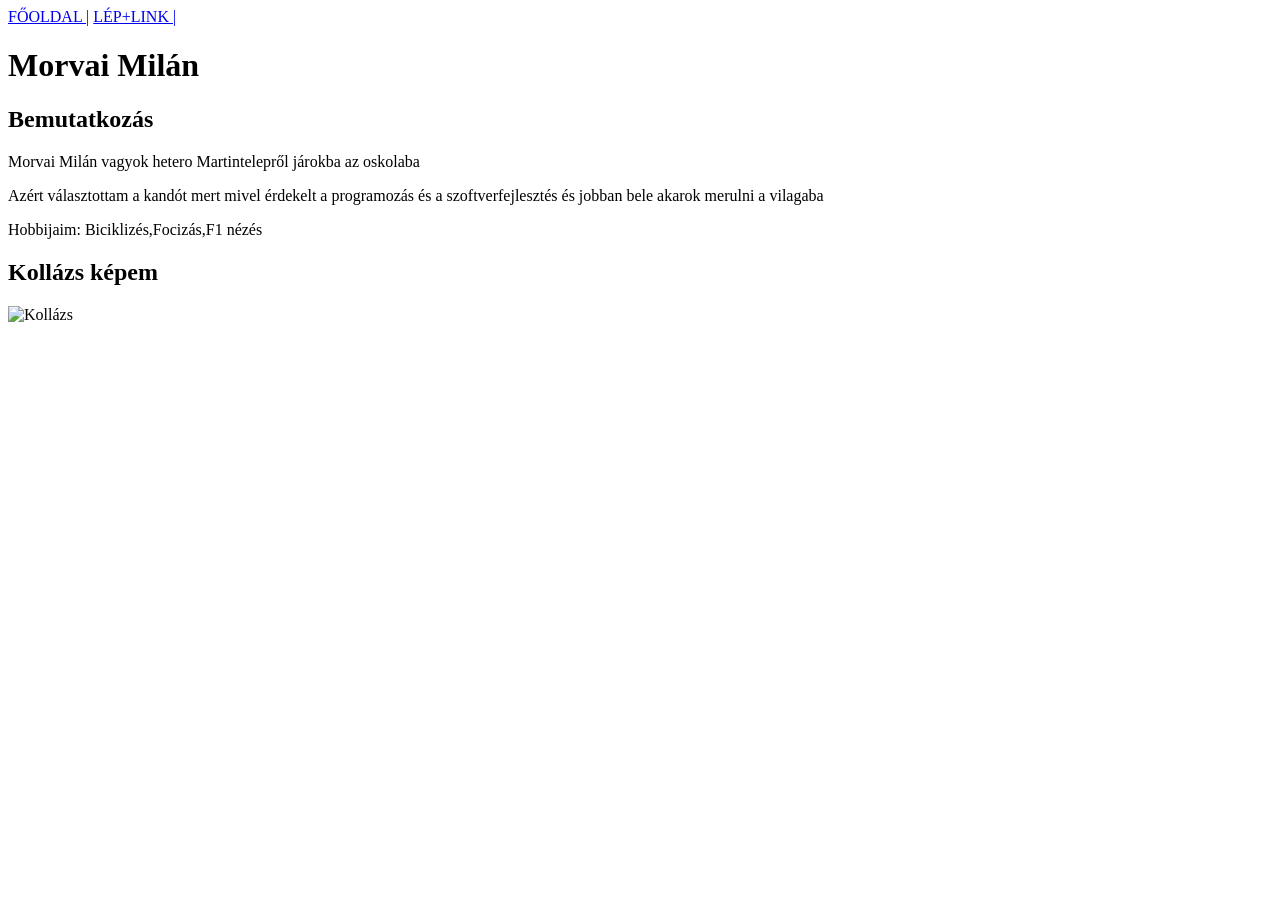
==== index.html @ c564d66a "Add files via upload" ====
<!DOCTYPE html>
<html lang="hu">
<head>
    <meta charset="UTF-8">
    <meta name="viewport" content="width=device-width, initial-scale=1.0">
    <link rel="stylesheet" href="css/style.css">
    <title>Weboldalam</title>
</head>
<body>
    <nav> 
        <a href="index.html">FŐOLDAL |</a>
        <a href="keplink.html">LÉP+LINK |</a>
    </nav>
    <h1>Morvai Milán</h1>
    <h2>Bemutatkozás</h2>
    <P>Morvai Milán vagyok hetero Martintelepről járokba az oskolaba</P>
    <p>Azért választottam a kandót mert mivel érdekelt a programozás és a szoftverfejlesztés és jobban bele akarok merulni a vilagaba</p>
    <p>Hobbijaim: Biciklizés,Focizás,F1 nézés</p>
    <h2>Kollázs képem</h2>
    <img src="img/Kollázs.png" alt="Kollázs" title="Kollázs">
</body>
</html>
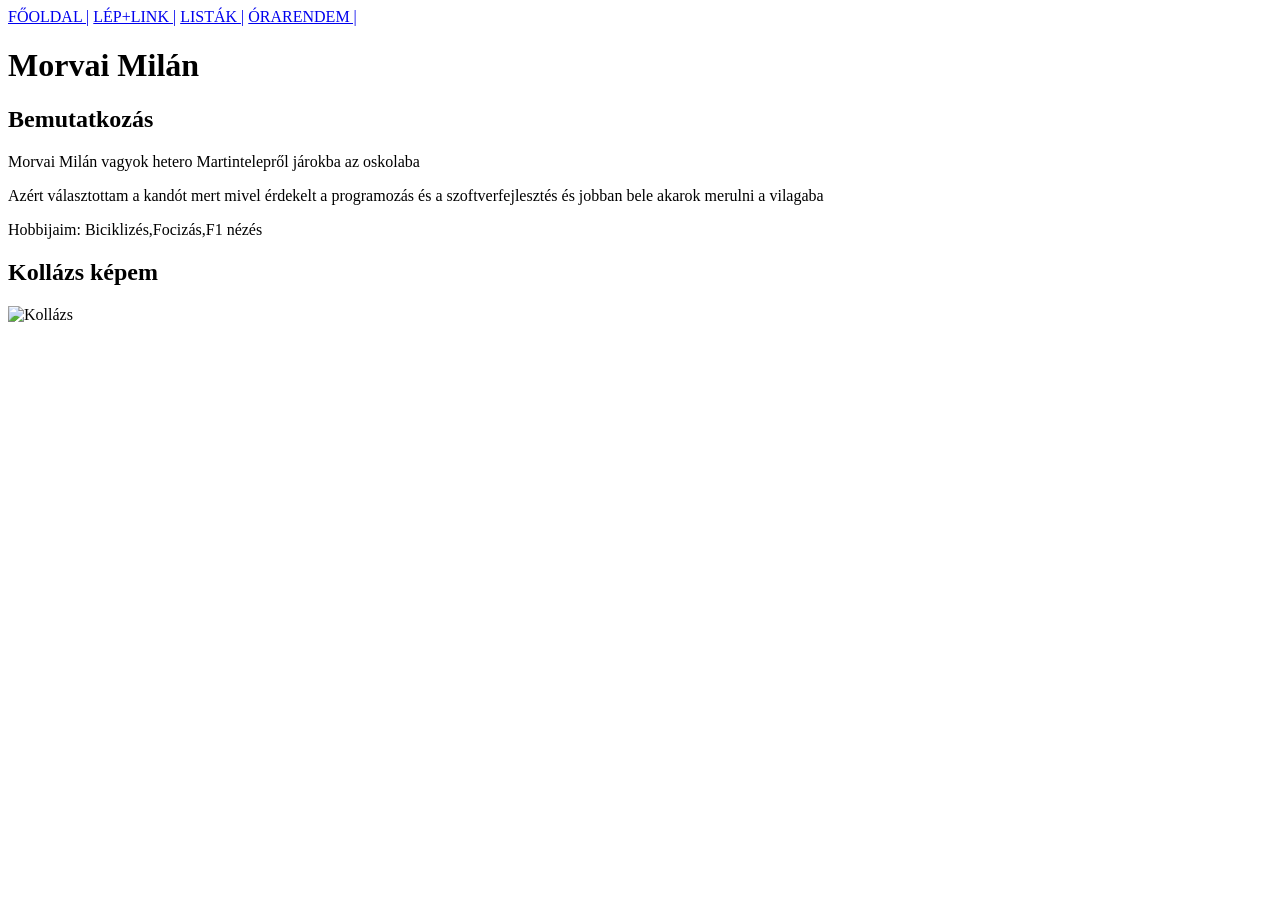
==== commit d6d35e4e: "nav frissítése + listák és órarend" ====
--- a/index.html
+++ b/index.html
@@ -10,6 +10,8 @@
     <nav> 
         <a href="index.html">FŐOLDAL |</a>
         <a href="keplink.html">LÉP+LINK |</a>
+        <a href="lista.html">LISTÁK |</a>
+        <a href="orarend.html">ÓRARENDEM |</a>
     </nav>
     <h1>Morvai Milán</h1>
     <h2>Bemutatkozás</h2>
@@ -17,6 +19,6 @@
     <p>Azért választottam a kandót mert mivel érdekelt a programozás és a szoftverfejlesztés és jobban bele akarok merulni a vilagaba</p>
     <p>Hobbijaim: Biciklizés,Focizás,F1 nézés</p>
     <h2>Kollázs képem</h2>
-    <img src="img/Kollázs.png" alt="Kollázs" title="Kollázs">
+    <img src="img/Morvai Milán Kollázs.jpg" alt="Kollázs" title="Kollázs" width="500">
 </body>
 </html>
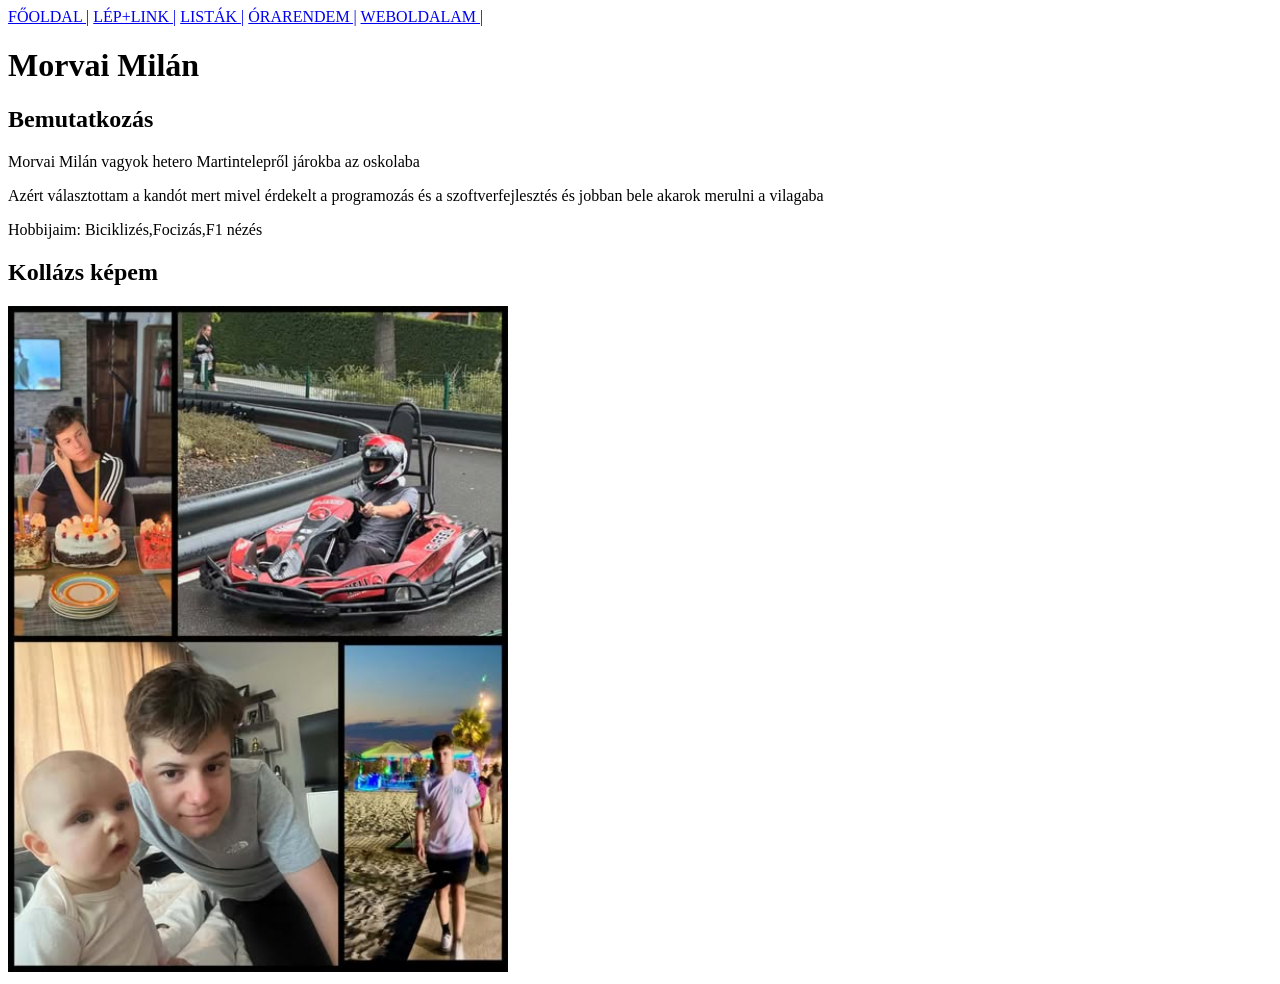
==== commit c0ef93cc: "oldal frissítés" ====
--- a/index.html
+++ b/index.html
@@ -12,6 +12,7 @@
         <a href="keplink.html">LÉP+LINK |</a>
         <a href="lista.html">LISTÁK |</a>
         <a href="orarend.html">ÓRARENDEM |</a>
+        <a href="tema.html">WEBOLDALAM |</a>
     </nav>
     <h1>Morvai Milán</h1>
     <h2>Bemutatkozás</h2>
--- a/css/style.css
+++ b/css/style.css
@@ -0,0 +1,7 @@
+table {
+    border-collapse: collapse;
+  }
+  th, td {
+    border: 1px solid black;
+    padding: 5px;
+  }
